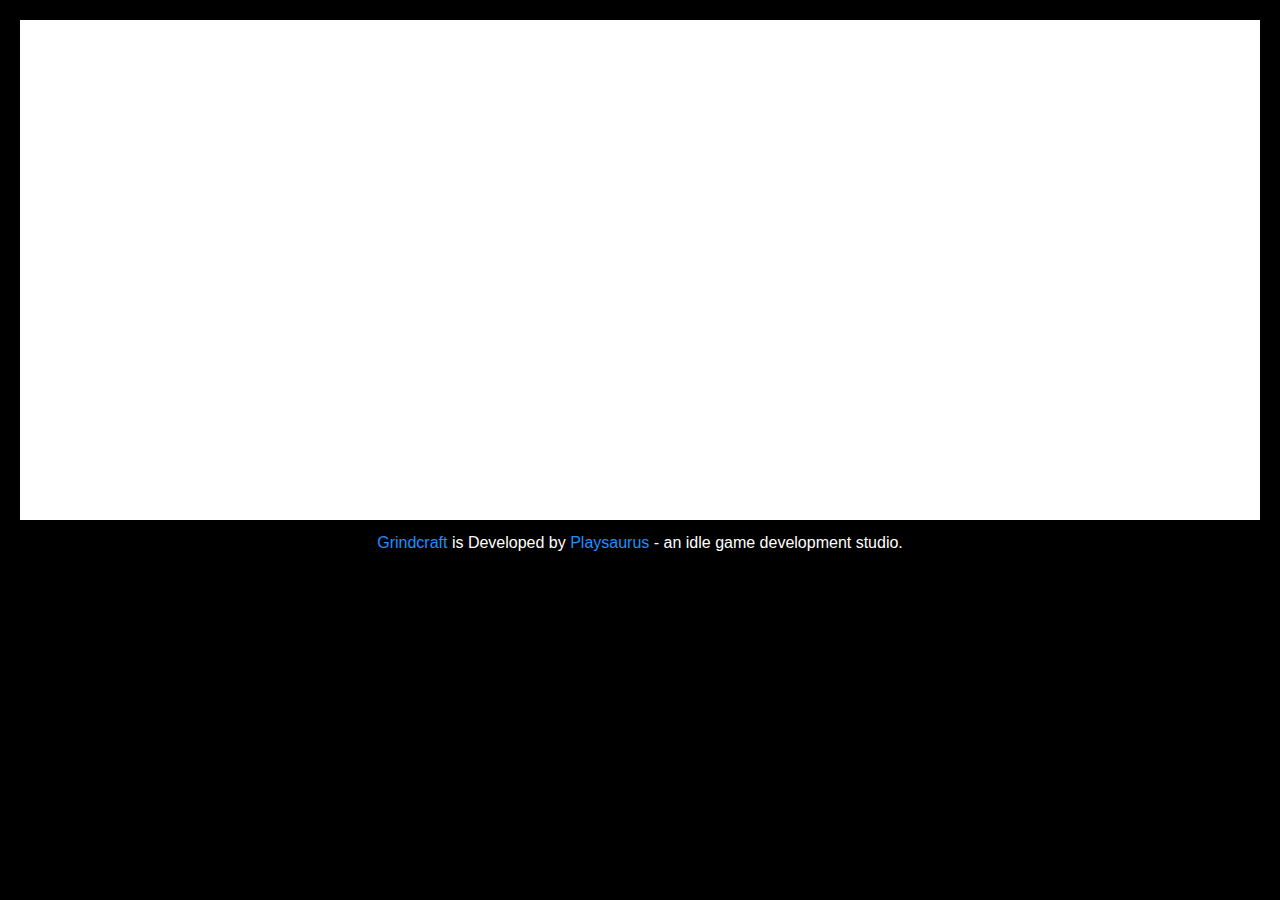
==== grindcraft.html @ 535241a2 "Create grindcraft.html" ====
<!DOCTYPE html>
<html lang="en">
<head>
    <meta charset="UTF-8">
    <meta name="viewport" content="width=device-width, initial-scale=1.0">
    <title>Embedded Game</title>
    <style>
        body {
            margin: 0;
            font-family: Arial, sans-serif;
            background-color: #000; /* Black background */
            color: #fff; /* White text color */
            text-align: center;
        }
        .container {
            padding: 20px;
        }
        iframe {
            border: none;
            background-color: #fff;
            width: 100%;
            height: 500px; /* Adjust height as needed */
        }
        p {
            margin-top: 10px;
            font-size: 1em;
        }
        a {
            color: #1e90ff; /* Color for links */
            text-decoration: none;
        }
        a:hover {
            text-decoration: underline;
        }
    </style>
</head>
<body>
    <div class="container">
        <iframe src="https://grindcraft.com/game.php" title="Grindcraft" scrolling="no" allow="autoplay; payment; fullscreen; microphone; clipboard-read; focus-without-user-activation *; screen-wake-lock; gamepad; clipboard-write 'self' https://grindcraft.com" webkitallowfullscreen="true" mozallowfullscreen="true" msallowfullscreen="true" allowfullscreen="true" loading="eager"></iframe>
        <p><a href="https://grindcraft.com/" target="_blank">Grindcraft</a> is Developed by <a href="https://playsaurus.com" target="_blank">Playsaurus</a> - an idle game development studio.</p>
    </div>
</body>
</html>
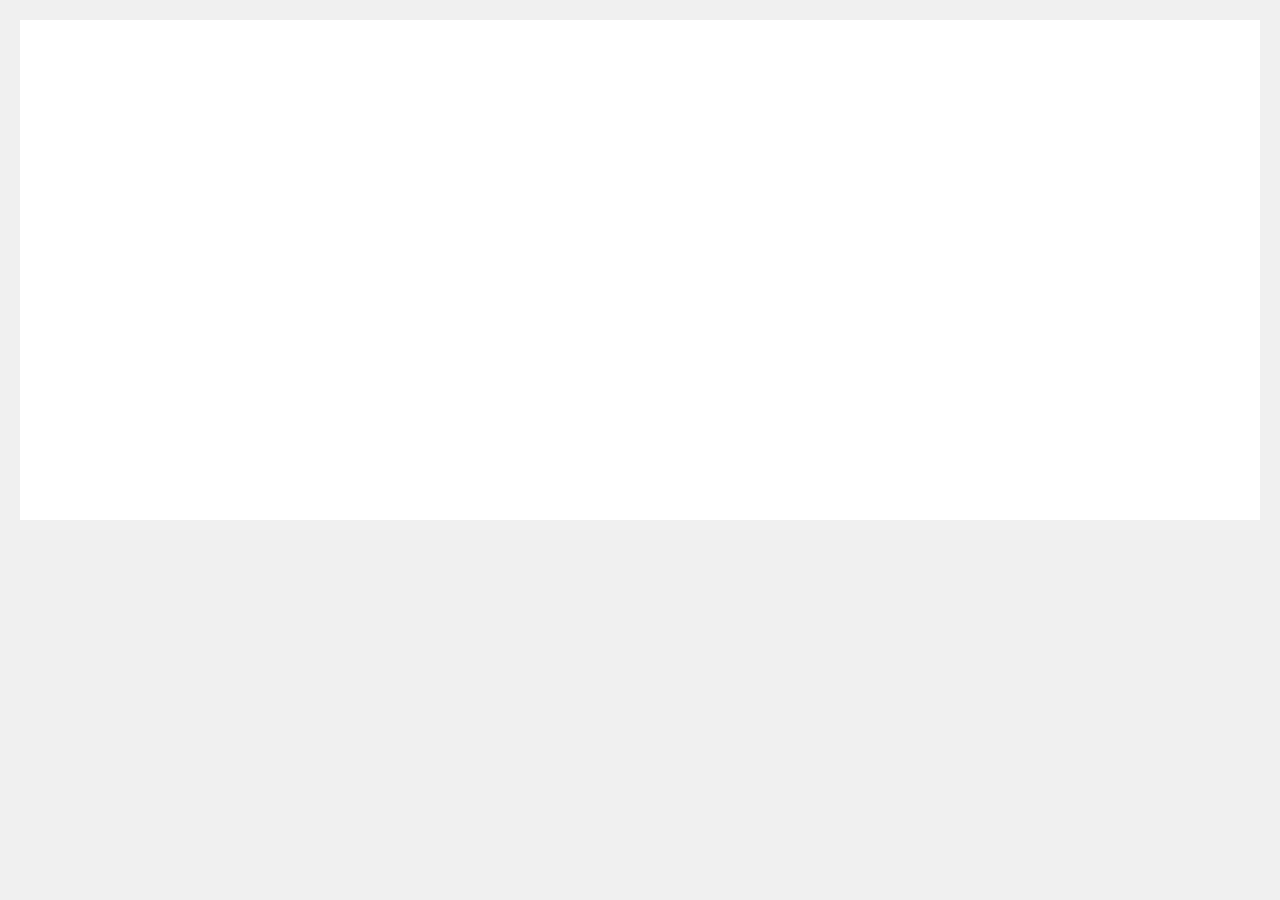
==== commit 3887c1d9: "Update grindcraft.html" ====
--- a/grindcraft.html
+++ b/grindcraft.html
@@ -1,3 +1,4 @@
+<!DOCTYPE html>
 <!DOCTYPE html>
 <html lang="en">
 <head>
@@ -8,8 +9,8 @@
         body {
             margin: 0;
             font-family: Arial, sans-serif;
-            background-color: #000; /* Black background */
-            color: #fff; /* White text color */
+            background-color: #f0f0f0; /* Pleasant gray background */
+            color: #333; /* Dark gray text color for better readability */
             text-align: center;
         }
         .container {
@@ -26,7 +27,7 @@
             font-size: 1em;
         }
         a {
-            color: #1e90ff; /* Color for links */
+            color: #007bff; /* A pleasant blue for links */
             text-decoration: none;
         }
         a:hover {
@@ -37,7 +38,6 @@
 <body>
     <div class="container">
         <iframe src="https://grindcraft.com/game.php" title="Grindcraft" scrolling="no" allow="autoplay; payment; fullscreen; microphone; clipboard-read; focus-without-user-activation *; screen-wake-lock; gamepad; clipboard-write 'self' https://grindcraft.com" webkitallowfullscreen="true" mozallowfullscreen="true" msallowfullscreen="true" allowfullscreen="true" loading="eager"></iframe>
-        <p><a href="https://grindcraft.com/" target="_blank">Grindcraft</a> is Developed by <a href="https://playsaurus.com" target="_blank">Playsaurus</a> - an idle game development studio.</p>
     </div>
 </body>
 </html>
